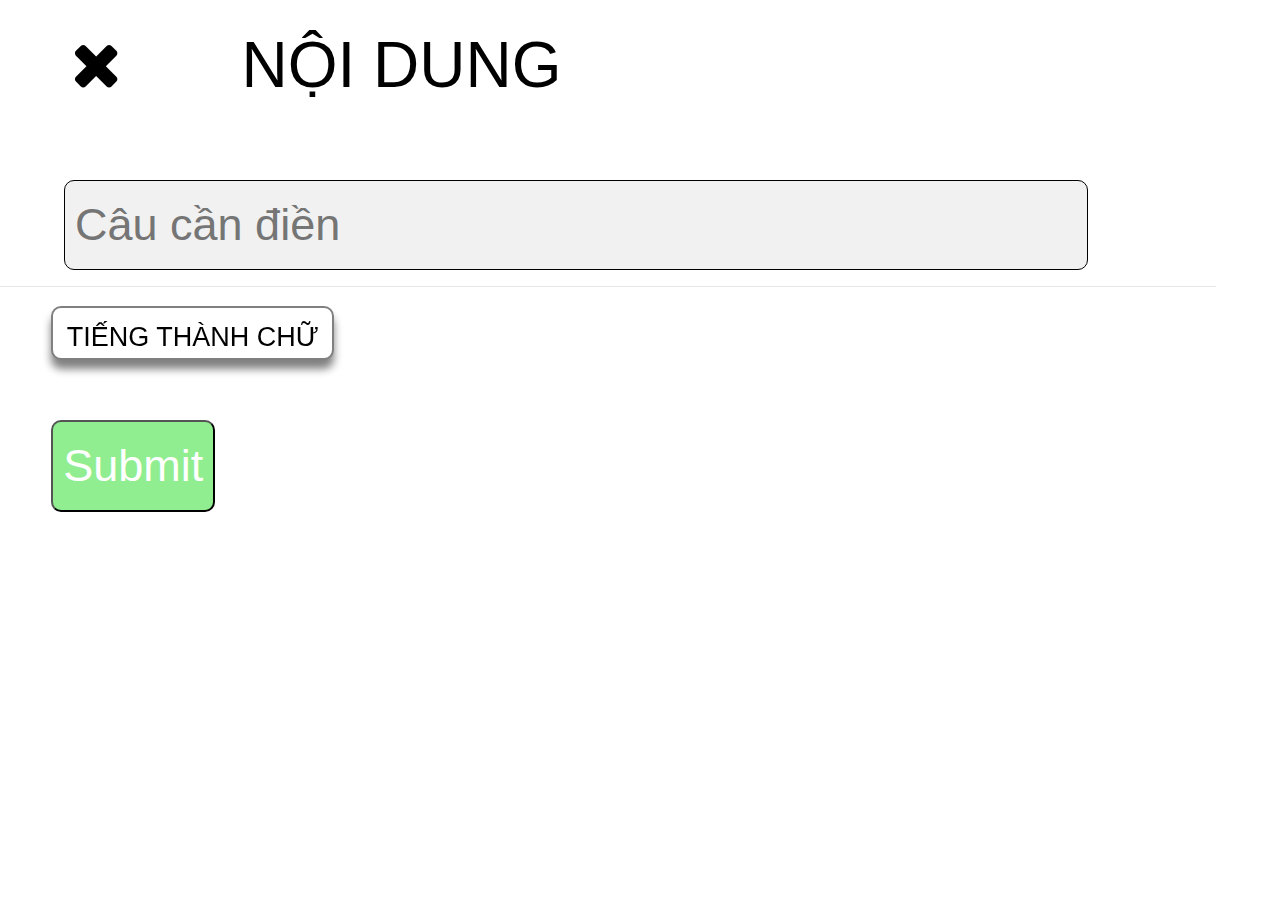
==== Add.html @ 9939126e "Update Add.html" ====
<!DOCTYPE html>

<head>
    <title>Nhập và đọc</title>
    <meta charset="utf-8">
    <script src="https://code.responsivevoice.org/responsivevoice.js?key=1uJ6zZVG"></script>
    <meta name="viewport" content="width=device-width, initial-scale=1">
    <link rel="stylesheet" href="https://maxcdn.bootstrapcdn.com/bootstrap/4.5.2/css/bootstrap.min.css">
    <link rel="stylesheet" href="https://cdnjs.cloudflare.com/ajax/libs/font-awesome/4.7.0/css/font-awesome.min.css">
    <link rel="shortcut icon" href="https://genfavicon.com/tmp/icon_cab93ef510262729747c9a4d20fa296b.ico" type="image/x-icon"/>
    <style>
        body {
            background-color: white;
        }
        
        a:hover,
        header i:hover {
            color: gray;
        }
        
        header {
            position: fixed;
            width: 100vw;
            height: fit-content;
            background-color: white;
            float: right;
            display: block;
            margin-top: -20vh;
        }
        
.rec {
    position: fixed;
    background-color: white;
    top: 34vh;
    left: 4vw;
    width: fit-content;
    height: 6vh;
    padding: 1vw 1.5vh;
    border-radius: 10px;
    text-align: center;
    border: 2px solid grey;
    box-shadow: 0 1vh 1vh 0vw grey;
}

        .rec h1 {
            color: black;
        }

        .rec:hover, .rec a:hover {
            background-color: grey;
        }
        
        header h1 {
            width: 70vw;
            font-size: 5vw;
            color: black;
            display: inline-block;
            margin-left: 5vh;
            margin-top: 3vh;
            margin-bottom: 0.2rem;
        }
        
        main > a {
            display: block;
            background-color: rgb(1, 254, 171);
            width: 100vw;
            padding: 1.25vh 0;
            margin-top: 20vh;
            font-size: 14vh;
        }
        
        header a {
            display: inline-block;
            background-color: white;
            color: black;
            width: 15vw;
            height: fit-content;
            text-align: center;
        }
        
        .fa.fa-times{
            font-size: 5vw;
            height: fit-content;
        }
        
        form {
            color: black;
            font-size: 5.5vh;
            margin-top: 20vh;
        }
        
        .autocomplete {
  /*the container must be positioned relative:*/
  position: relative;
  display: inline-block;
}
input {
  background-color: #f1f1f1;
  padding: 10px;
  font-size: 5vh;
    border-radius: 10px;
}
input[type=text] {
    border: 1px solid black;
    background-color: #f1f1f1;
    width: 80vw;
    margin-left: 5vw;
    border-radius: 10px;
    height: 10vh;
}
input[type=submit] {
    background-color: lightgreen;
    color: #fff;
    margin-left: 4vw;
    margin-top: 13vh;
}
.autocomplete-items {
  position: absolute;
  border: 1px solid #d4d4d4;
  border-bottom: none;
  border-top: none;
  z-index: 99;
  /*position the autocomplete items to be the same width as the container:*/
  top: 100%;
  left: 0;
  right: 0;
}
.autocomplete-items div {
  padding: 10px;
  cursor: pointer;
  background-color: #fff;
  border-bottom: 1px solid #d4d4d4;
}
.autocomplete-items div:hover {
  /*when hovering an item:*/
  background-color: #e9e9e9;
}
.autocomplete-active {
  /*when navigating through the items using the arrow keys:*/
  background-color: DodgerBlue !important;
  color: #ffffff;
}
        
        button {
            font-size: 5vh;
            height: fit-content;
            width: fit-content;
        }
    </style>
</head>

<body>
    <header>
        <a href="Home.html"><i class="fa fa-times" aria-hidden="true"></i></a>
        <h1>
            NỘI DUNG
        </h1>
    </header>
    <main>
      <form autocomplete="off" name="input" onsubmit="return false;">
  <div class="autocomplete" style="width:95vw;">
    <input type="text" id="myInput" placeholder="Câu cần điền">
      <hr>
  </div>
          <div class="rec">
            <a href="Rec.html"><h1 style="font-size: 3vh;">TIẾNG THÀNH CHỮ</h1></a>
</div>
  <input type="submit" onclick="getClassName();">
</form>
        
    </main>
    <script>
        function autocomplete(inp, arr) {
  /*the autocomplete function takes two arguments,
  the text field element and an array of possible autocompleted values:*/
  var currentFocus;
  /*execute a function when someone writes in the text field:*/
  inp.addEventListener("input", function(e) {
      var a, b, i, val = this.value;
      /*close any already open lists of autocompleted values*/
      closeAllLists();
      if (!val) { return false;}
      currentFocus = -1;
      /*create a DIV element that will contain the items (values):*/
      a = document.createElement("DIV");
      a.setAttribute("id", this.id + "autocomplete-list");
      a.setAttribute("class", "autocomplete-items");
      /*append the DIV element as a child of the autocomplete container:*/
      this.parentNode.appendChild(a);
      /*for each item in the array...*/
      for (i = 0; i < arr.length; i++) {
        /*check if the item starts with the same letters as the text field value:*/
        if (arr[i].substr(0, val.length).toUpperCase() == val.toUpperCase()) {
          /*create a DIV element for each matching element:*/
          b = document.createElement("DIV");
          /*make the matching letters bold:*/
          b.innerHTML = "<strong>" + arr[i].substr(0, val.length) + "</strong>";
          b.innerHTML += arr[i].substr(val.length);
          /*insert a input field that will hold the current array item's value:*/
          b.innerHTML += "<input type='hidden' value='" + arr[i] + "'>";
          /*execute a function when someone clicks on the item value (DIV element):*/
              b.addEventListener("click", function(e) {
              /*insert the value for the autocomplete text field:*/
              inp.value = this.getElementsByTagName("input")[0].value;
              /*close the list of autocompleted values,
              (or any other open lists of autocompleted values:*/
              closeAllLists();
          });
          a.appendChild(b);
        }
      }
  });
  /*execute a function presses a key on the keyboard:*/
  inp.addEventListener("keydown", function(e) {
      var x = document.getElementById(this.id + "autocomplete-list");
      if (x) x = x.getElementsByTagName("div");
      if (e.keyCode == 40) {
        /*If the arrow DOWN key is pressed,
        increase the currentFocus variable:*/
        currentFocus++;
        /*and and make the current item more visible:*/
        addActive(x);
      } else if (e.keyCode == 38) { //up
        /*If the arrow UP key is pressed,
        decrease the currentFocus variable:*/
        currentFocus--;
        /*and and make the current item more visible:*/
        addActive(x);
      } else if (e.keyCode == 13) {
        /*If the ENTER key is pressed, prevent the form from being submitted,*/
        e.preventDefault();
        if (currentFocus > -1) {
          /*and simulate a click on the "active" item:*/
          if (x) x[currentFocus].click();
        }
      }
  });
  function addActive(x) {
    /*a function to classify an item as "active":*/
    if (!x) return false;
    /*start by removing the "active" class on all items:*/
    removeActive(x);
    if (currentFocus >= x.length) currentFocus = 0;
    if (currentFocus < 0) currentFocus = (x.length - 1);
    /*add class "autocomplete-active":*/
    x[currentFocus].classList.add("autocomplete-active");
  }
  function removeActive(x) {
    /*a function to remove the "active" class from all autocomplete items:*/
    for (var i = 0; i < x.length; i++) {
      x[i].classList.remove("autocomplete-active");
    }
  }
  function closeAllLists(elmnt) {
    /*close all autocomplete lists in the document,
    except the one passed as an argument:*/
    var x = document.getElementsByClassName("autocomplete-items");
    for (var i = 0; i < x.length; i++) {
      if (elmnt != x[i] && elmnt != inp) {
      x[i].parentNode.removeChild(x[i]);
    }
  }
}
/*execute a function when someone clicks in the document:*/
  document.addEventListener("click", function (e) {
      closeAllLists(e.target);
  });
}
        function getClassName()
        {
            var word=document.forms["input"]["myInput"].value;
            responsiveVoice.speak(word, "Vietnamese Male");
            return false;
        }
        var sentence = ["Chào bạn!", "Bạn khỏe không?", "Mình ổn, dạo này gia đình bạn thế nào?","Bạn được mấy cái nồi bánh chưng rồi nhỉ?","Hôm nay bạn đi đâu thế?",
                        "Bạn đã ăn gì chưa","Bạn thích ăn gì","Tôi thích ngủ", "Tôi chọn món này", "Tôi có thể mua cái này được không", "Đây là đâu vậy",
                       "Đây là thứ tôi cần", "Món đồ này bao nhiêu tiền", "Tôi đang ở đâu vậy", "Cảm ơn", "Xin lỗi", "Cho tôi làm phiền một chút được không",
                       "Đây là thứ tôi muốn mua", "Cho tôi xin thứ này", "Xin chào", "Bạn có rảnh không", "Cho tôi xếp lịch", "Bây giờ là mấy giờ", "Tôi rất vui",
                       "Tôi rất buồn", "Tôi rất xúc động", "Tôi đang chán"]
    autocomplete(document.getElementById("myInput"), sentence);
    </script>
</body>

</html>
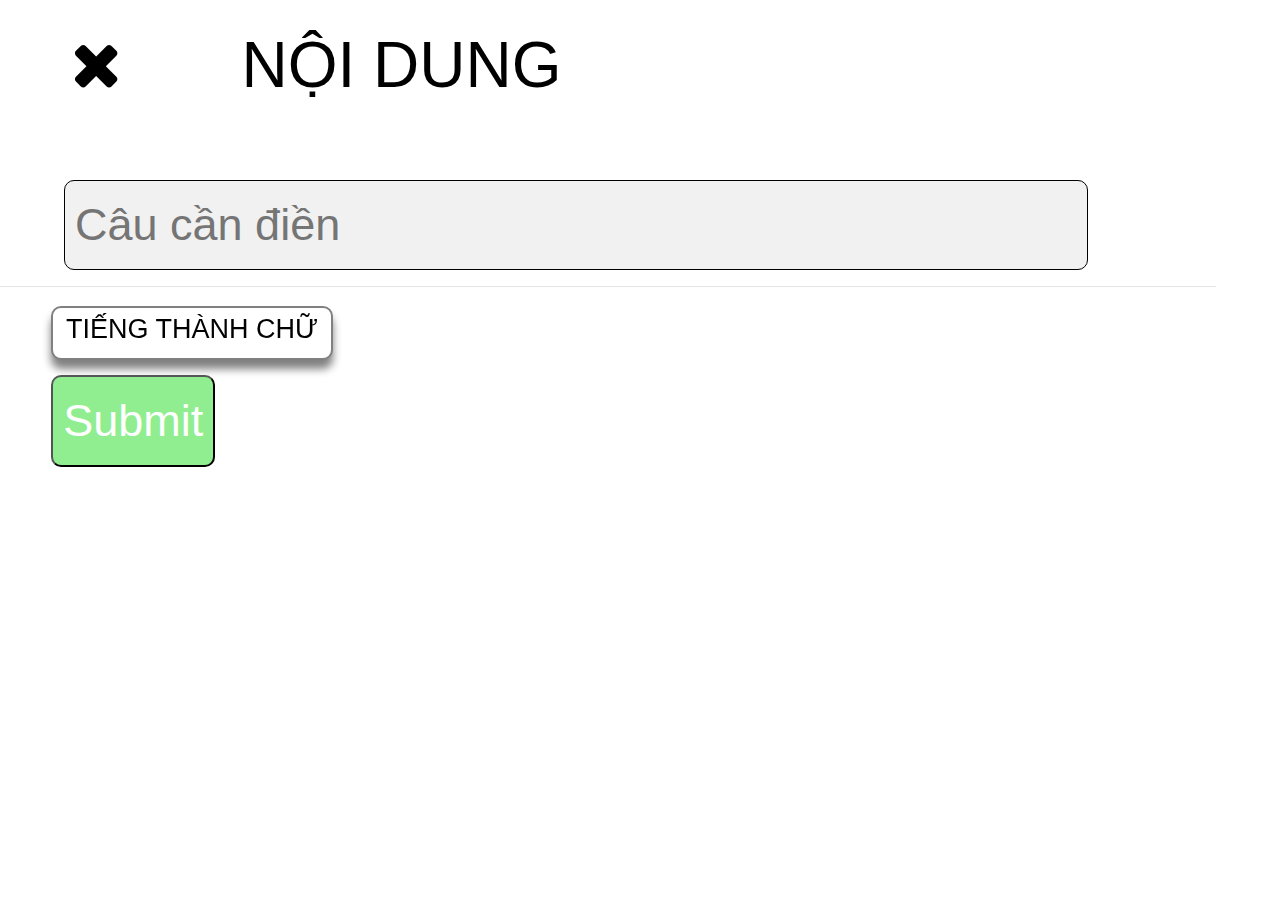
==== commit cf69c774: "Update Add.html" ====
--- a/Add.html
+++ b/Add.html
@@ -35,7 +35,7 @@
     left: 4vw;
     width: fit-content;
     height: 6vh;
-    padding: 1vw 1.5vh;
+    padding: 0.5vh 1vw;
     border-radius: 10px;
     text-align: center;
     border: 2px solid grey;
@@ -112,7 +112,7 @@
     background-color: lightgreen;
     color: #fff;
     margin-left: 4vw;
-    margin-top: 13vh;
+    margin-top: 8vh;
 }
 .autocomplete-items {
   position: absolute;
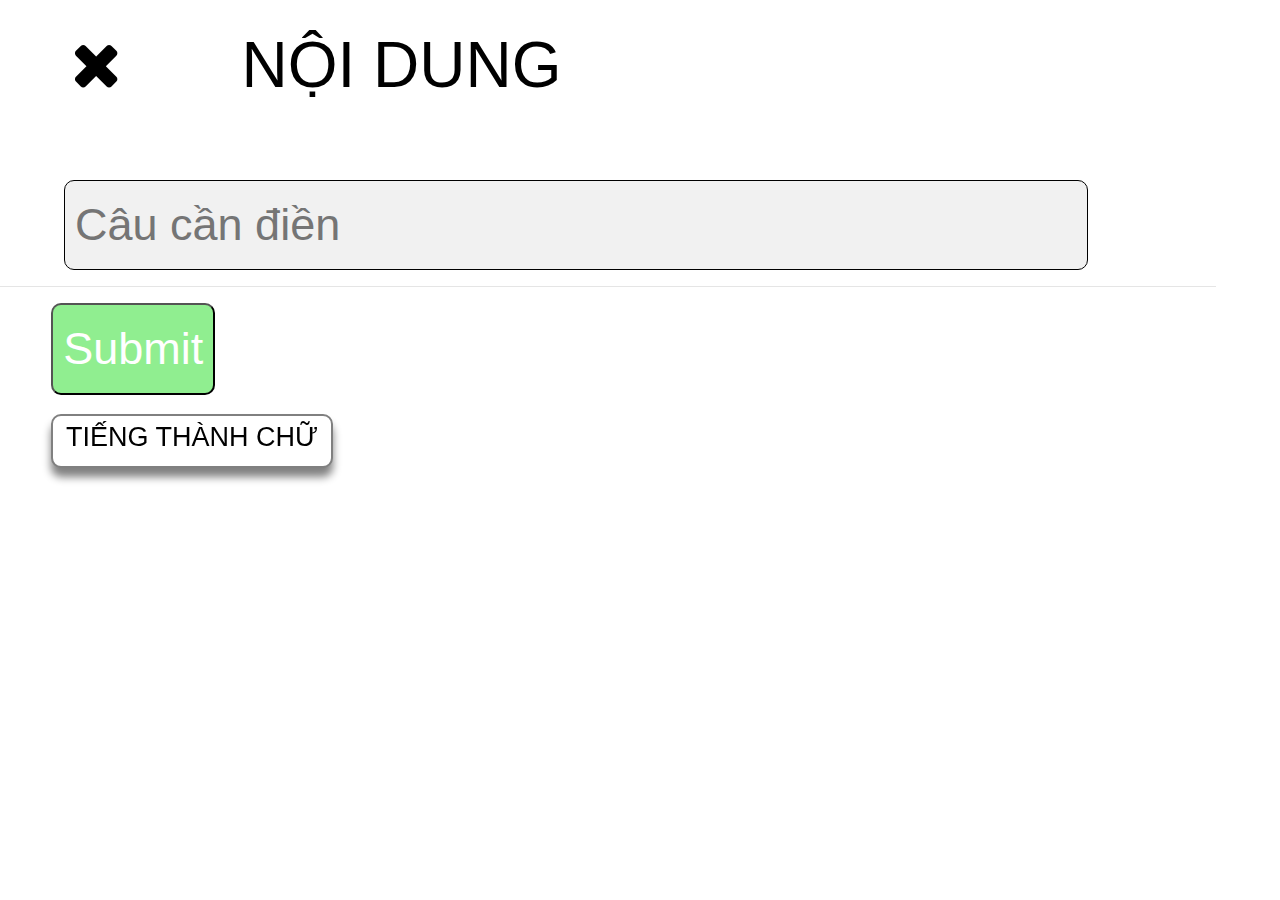
==== commit 5317dd59: "Update Add.html" ====
--- a/Add.html
+++ b/Add.html
@@ -40,6 +40,7 @@
     text-align: center;
     border: 2px solid grey;
     box-shadow: 0 1vh 1vh 0vw grey;
+    margin-top:12vh;
 }
 
         .rec h1 {
@@ -112,7 +113,6 @@
     background-color: lightgreen;
     color: #fff;
     margin-left: 4vw;
-    margin-top: 8vh;
 }
 .autocomplete-items {
   position: absolute;
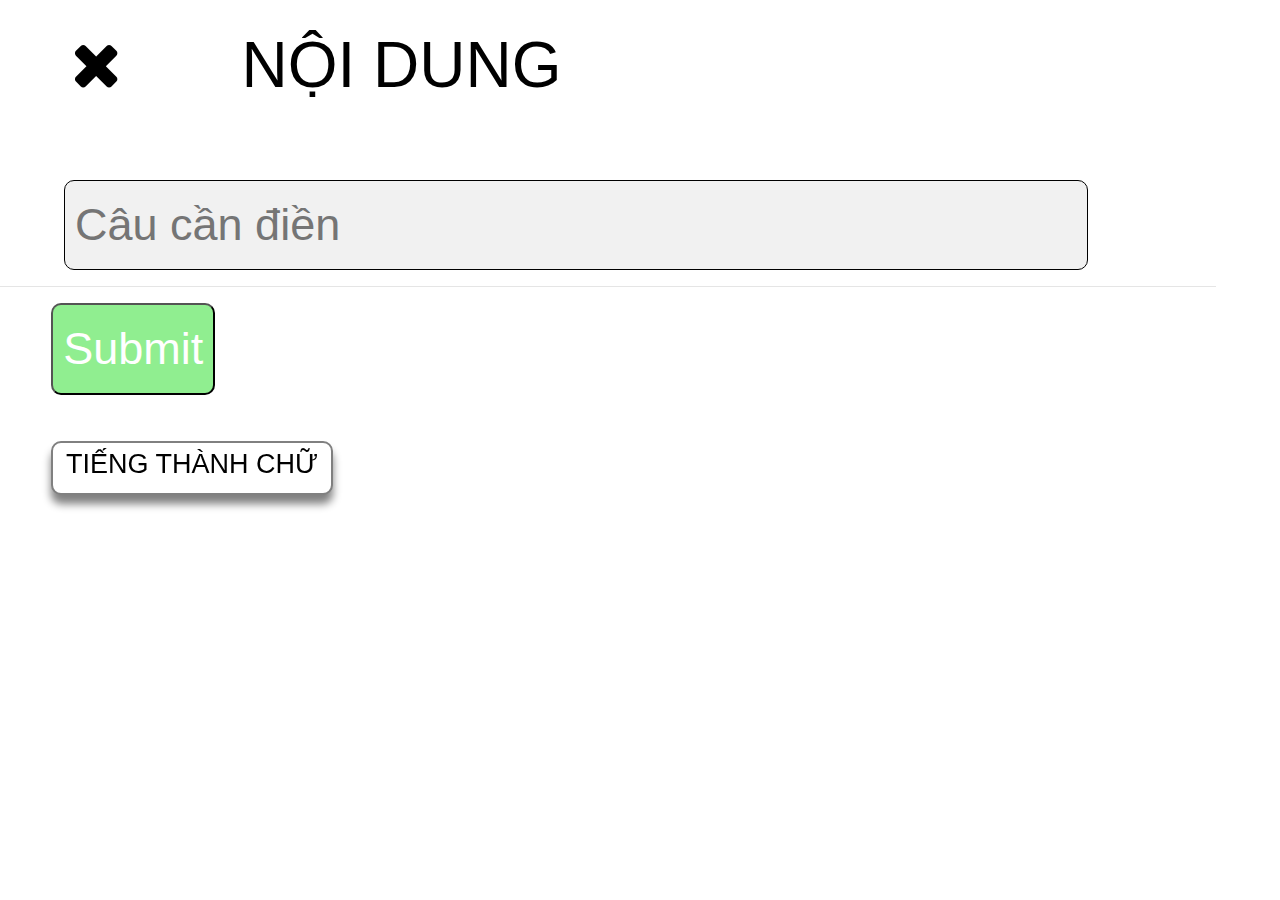
==== commit 9ec449e2: "Update Add.html" ====
--- a/Add.html
+++ b/Add.html
@@ -40,7 +40,7 @@
     text-align: center;
     border: 2px solid grey;
     box-shadow: 0 1vh 1vh 0vw grey;
-    margin-top:12vh;
+    margin-top:15vh;
 }
 
         .rec h1 {
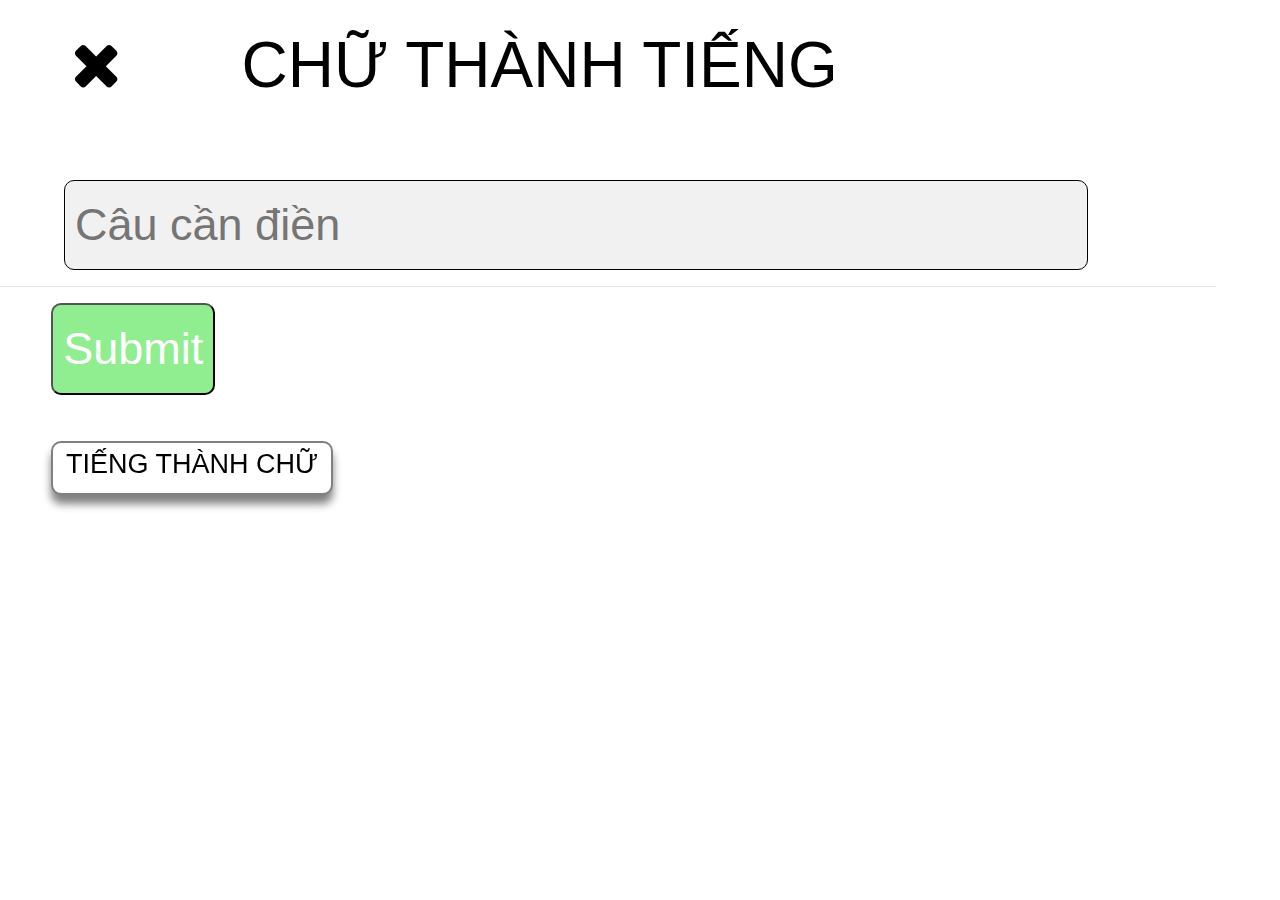
==== commit 53feda91: "Update Add.html" ====
--- a/Add.html
+++ b/Add.html
@@ -153,7 +153,7 @@
     <header>
         <a href="Home.html"><i class="fa fa-times" aria-hidden="true"></i></a>
         <h1>
-            NỘI DUNG
+            CHỮ THÀNH TIẾNG
         </h1>
     </header>
     <main>
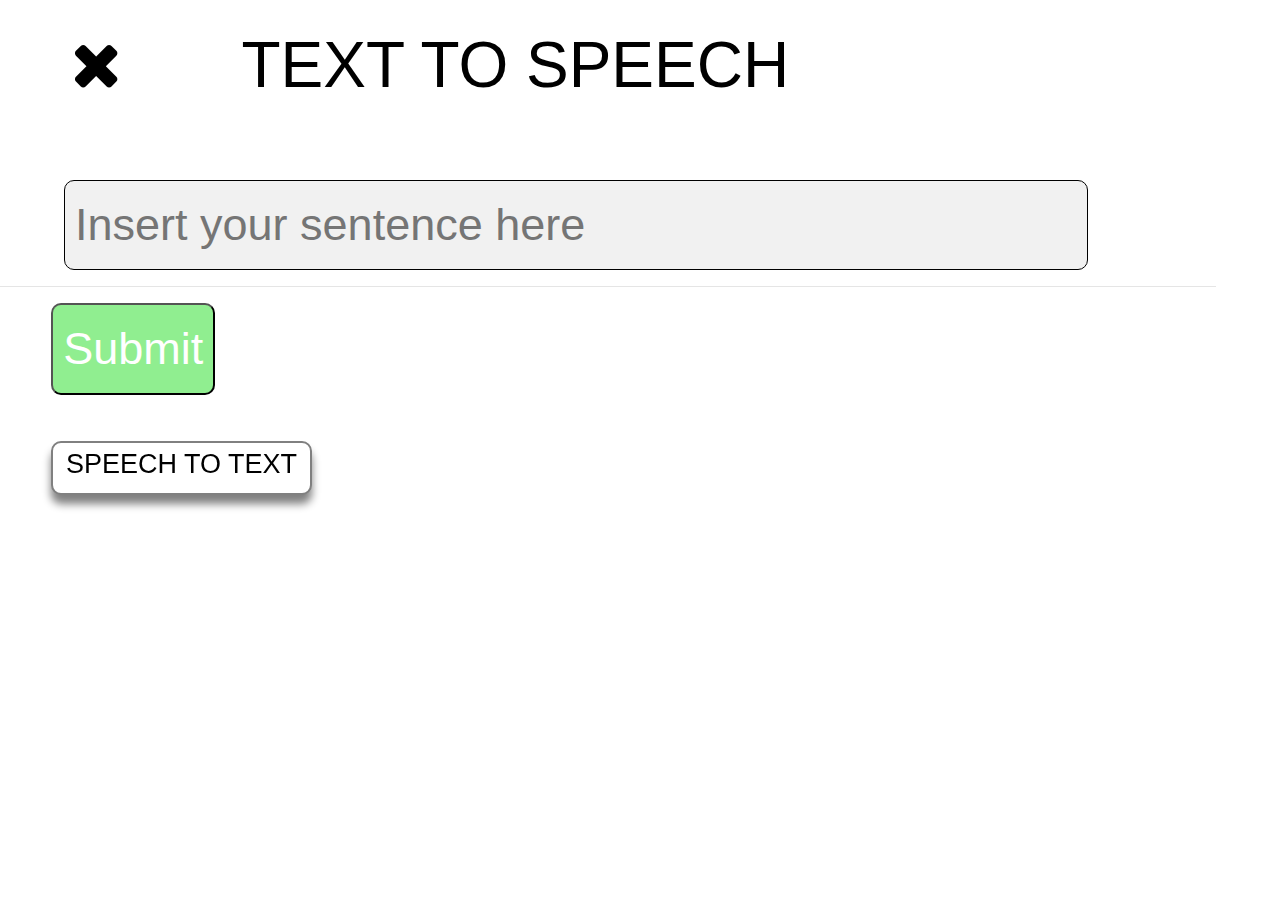
==== commit 868393b0: "Update Add.html" ====
--- a/Add.html
+++ b/Add.html
@@ -1,7 +1,7 @@
 <!DOCTYPE html>
 
 <head>
-    <title>Nhập và đọc</title>
+    <title>Text to Speech</title>
     <meta charset="utf-8">
     <script src="https://code.responsivevoice.org/responsivevoice.js?key=1uJ6zZVG"></script>
     <meta name="viewport" content="width=device-width, initial-scale=1">
@@ -153,17 +153,17 @@
     <header>
         <a href="Home.html"><i class="fa fa-times" aria-hidden="true"></i></a>
         <h1>
-            CHỮ THÀNH TIẾNG
+            TEXT TO SPEECH
         </h1>
     </header>
     <main>
       <form autocomplete="off" name="input" onsubmit="return false;">
   <div class="autocomplete" style="width:95vw;">
-    <input type="text" id="myInput" placeholder="Câu cần điền">
+    <input type="text" id="myInput" placeholder="Insert your sentence here">
       <hr>
   </div>
           <div class="rec">
-            <a href="Rec.html"><h1 style="font-size: 3vh;">TIẾNG THÀNH CHỮ</h1></a>
+            <a href="Rec.html"><h1 style="font-size: 3vh;">SPEECH TO TEXT</h1></a>
 </div>
   <input type="submit" onclick="getClassName();">
 </form>
@@ -269,14 +269,14 @@
         function getClassName()
         {
             var word=document.forms["input"]["myInput"].value;
-            responsiveVoice.speak(word, "Vietnamese Male");
+            responsiveVoice.speak(word, "UK English Male");
             return false;
         }
-        var sentence = ["Chào bạn!", "Bạn khỏe không?", "Mình ổn, dạo này gia đình bạn thế nào?","Bạn được mấy cái nồi bánh chưng rồi nhỉ?","Hôm nay bạn đi đâu thế?",
-                        "Bạn đã ăn gì chưa","Bạn thích ăn gì","Tôi thích ngủ", "Tôi chọn món này", "Tôi có thể mua cái này được không", "Đây là đâu vậy",
-                       "Đây là thứ tôi cần", "Món đồ này bao nhiêu tiền", "Tôi đang ở đâu vậy", "Cảm ơn", "Xin lỗi", "Cho tôi làm phiền một chút được không",
-                       "Đây là thứ tôi muốn mua", "Cho tôi xin thứ này", "Xin chào", "Bạn có rảnh không", "Cho tôi xếp lịch", "Bây giờ là mấy giờ", "Tôi rất vui",
-                       "Tôi rất buồn", "Tôi rất xúc động", "Tôi đang chán"]
+        var sentence = ["Hello!", "How are you?", "I'm good, how is your family?","How old are you?","Where are you going to go today?",
+                        "Have you eaten something?","What do you like to eat?","I like sleeping.", "I choose this one.", "Can I buy this one?", "Where are we now?",
+                       "This is what I need.", "How much is this?", "Where am I now?", "Thanks.", "Sorry.", "Excuse me.",
+                       "This is what I want to buy.", "Can I have this?", "Hi.", "Are you busy?", "Can I have a booking?", "What time is it?", "I'm so happy.",
+                       "I'm so sad", "I'm so emotional", "I'm bored."]
     autocomplete(document.getElementById("myInput"), sentence);
     </script>
 </body>
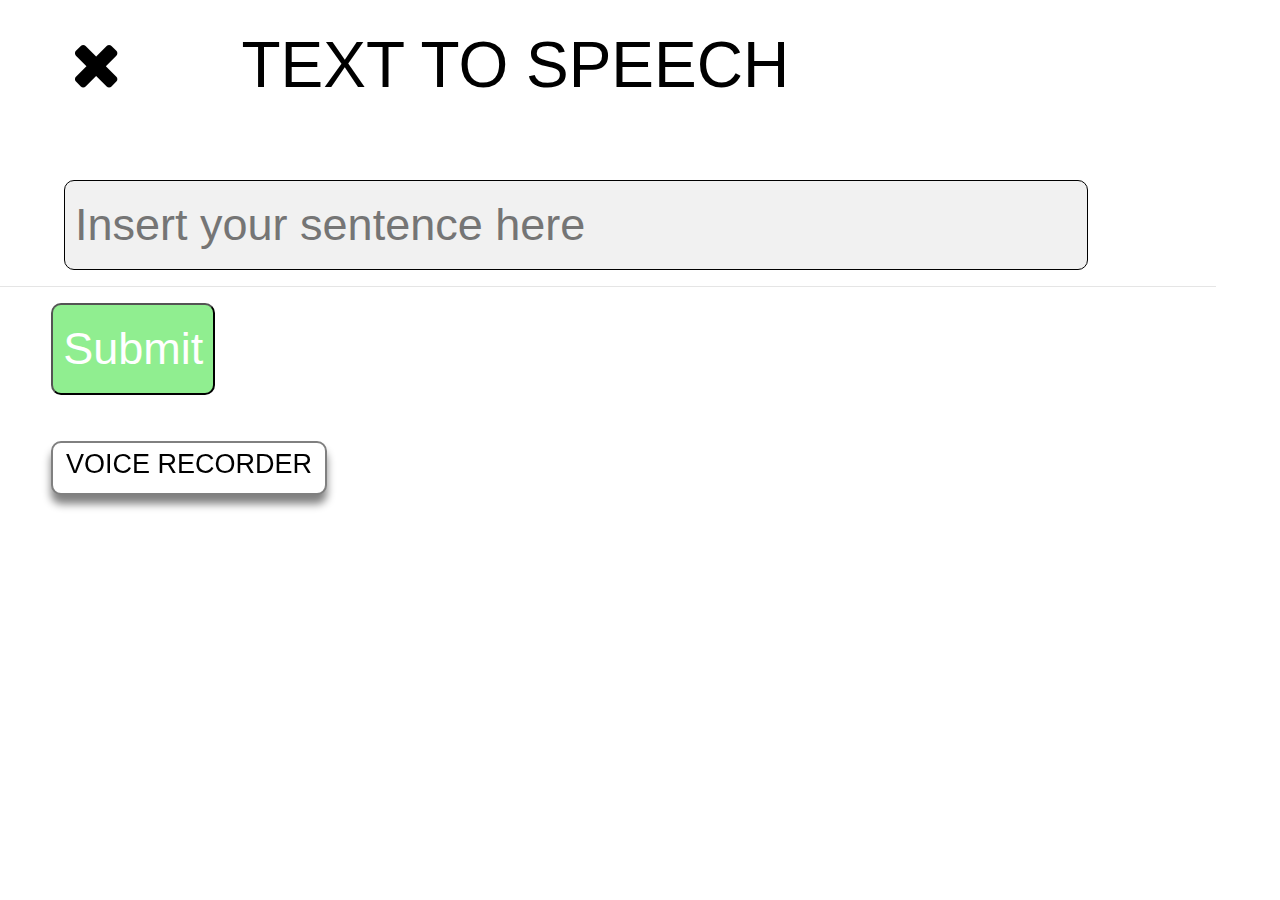
==== commit a34ee12f: "Update Add.html" ====
--- a/Add.html
+++ b/Add.html
@@ -7,7 +7,7 @@
     <meta name="viewport" content="width=device-width, initial-scale=1">
     <link rel="stylesheet" href="https://maxcdn.bootstrapcdn.com/bootstrap/4.5.2/css/bootstrap.min.css">
     <link rel="stylesheet" href="https://cdnjs.cloudflare.com/ajax/libs/font-awesome/4.7.0/css/font-awesome.min.css">
-    <link rel="shortcut icon" href="https://genfavicon.com/tmp/icon_cab93ef510262729747c9a4d20fa296b.ico" type="image/x-icon"/>
+    <link rel="shortcut icon" href="327996179_2364792900366441_3016801233826650729_n.png"/>
     <style>
         body {
             background-color: white;
@@ -163,7 +163,7 @@
       <hr>
   </div>
           <div class="rec">
-            <a href="Rec.html"><h1 style="font-size: 3vh;">SPEECH TO TEXT</h1></a>
+            <a href="Rec.html"><h1 style="font-size: 3vh;">VOICE RECORDER</h1></a>
 </div>
   <input type="submit" onclick="getClassName();">
 </form>
